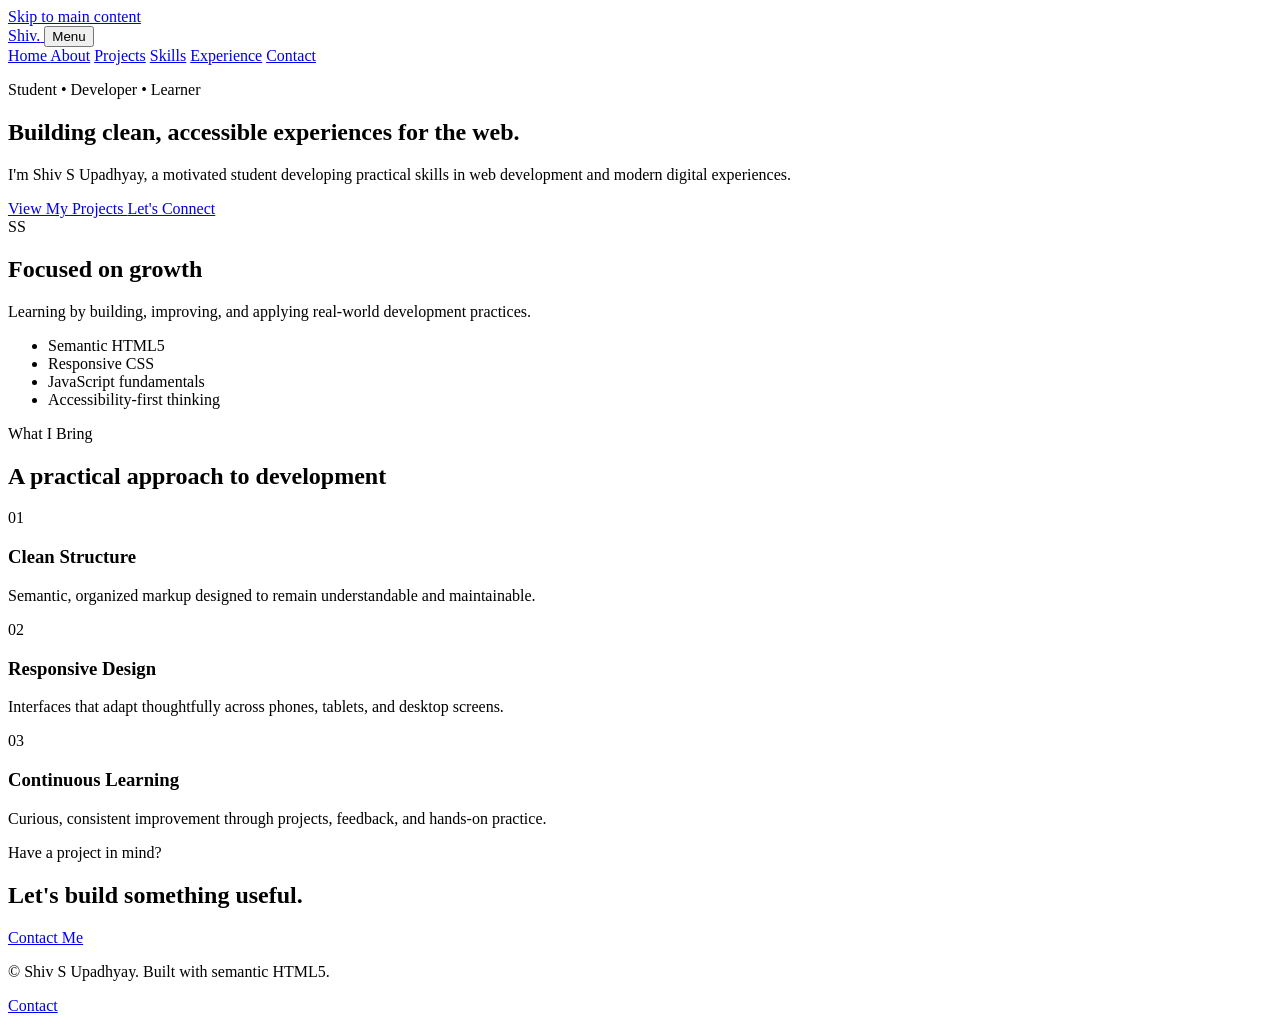
==== index.html @ ad7808e1 "Add files via upload" ====
<!doctype html>
<html lang="en">
<head>
    <meta charset="utf-8">
    <meta name="viewport" content="width=device-width, initial-scale=1">

    <meta name="description"
          content="Shiv S Upadhyay - personal portfolio website.">

    <title>Shiv S Upadhyay | Portfolio</title>

    <link rel="stylesheet" href="css/style.css">
    <script src="js/script.js" defer></script>
</head>

<body>

<a class="skip-link" href="#main-content">
    Skip to main content
</a>

<header class="site-header">
    <div class="container nav-wrap">

        <a class="brand" href="index.html"
           aria-label="Shiv S Upadhyay home">
            Shiv<span>.</span>
        </a>

        <button class="menu-toggle"
                type="button"
                aria-expanded="false"
                aria-controls="site-nav">
            Menu
        </button>

        <nav id="site-nav"
             class="site-nav"
             aria-label="Primary navigation">

            <a class="active" href="index.html" aria-current="page">
                Home
            </a>

            <a href="about.html">About</a>
            <a href="projects.html">Projects</a>
            <a href="skills.html">Skills</a>
            <a href="experience.html">Experience</a>
            <a href="contact.html">Contact</a>

        </nav>

    </div>
</header>


<main id="main-content">

    <!-- HERO -->

    <section class="hero section">

        <div class="container hero-grid">

            <div>

                <p class="eyebrow">
                    Student • Developer • Learner
                </p>

                <h1>
                    Building clean, accessible experiences for the web.
                </h1>

                <p class="lead">
                    I'm Shiv S Upadhyay, a motivated student developing
                    practical skills in web development and modern
                    digital experiences.
                </p>

                <div class="actions">

                    <a class="button" href="projects.html">
                        View My Projects
                    </a>

                    <a class="button button-secondary"
                       href="contact.html">
                        Let's Connect
                    </a>

                </div>

            </div>


            <aside class="hero-card"
                   aria-label="Portfolio highlights">

                <div class="avatar" aria-hidden="true">
                    SS
                </div>

                <h2>
                    Focused on growth
                </h2>

                <p>
                    Learning by building, improving, and applying
                    real-world development practices.
                </p>

                <ul class="check-list">

                    <li>Semantic HTML5</li>
                    <li>Responsive CSS</li>
                    <li>JavaScript fundamentals</li>
                    <li>Accessibility-first thinking</li>

                </ul>

            </aside>

        </div>

    </section>


    <!-- FEATURES -->

    <section class="section section-muted"
             aria-labelledby="focus-title">

        <div class="container">

            <div class="section-heading">

                <p class="eyebrow">
                    What I Bring
                </p>

                <h2 id="focus-title">
                    A practical approach to development
                </h2>

            </div>


            <div class="cards three">

                <article class="card">

                    <span class="icon" aria-hidden="true">
                        01
                    </span>

                    <h3>
                        Clean Structure
                    </h3>

                    <p>
                        Semantic, organized markup designed to remain
                        understandable and maintainable.
                    </p>

                </article>


                <article class="card">

                    <span class="icon" aria-hidden="true">
                        02
                    </span>

                    <h3>
                        Responsive Design
                    </h3>

                    <p>
                        Interfaces that adapt thoughtfully across
                        phones, tablets, and desktop screens.
                    </p>

                </article>


                <article class="card">

                    <span class="icon" aria-hidden="true">
                        03
                    </span>

                    <h3>
                        Continuous Learning
                    </h3>

                    <p>
                        Curious, consistent improvement through
                        projects, feedback, and hands-on practice.
                    </p>

                </article>

            </div>

        </div>

    </section>


    <!-- CTA -->

    <section class="section">

        <div class="container cta">

            <div>

                <p class="eyebrow">
                    Have a project in mind?
                </p>

                <h2>
                    Let's build something useful.
                </h2>

            </div>

            <a class="button" href="contact.html">
                Contact Me
            </a>

        </div>

    </section>

</main>


<footer class="site-footer">

    <div class="container footer-wrap">

        <p>
            © <span id="year"></span>
            Shiv S Upadhyay.
            Built with semantic HTML5.
        </p>

        <a href="contact.html">
            Contact
        </a>

    </div>

</footer>

</body>
</html>
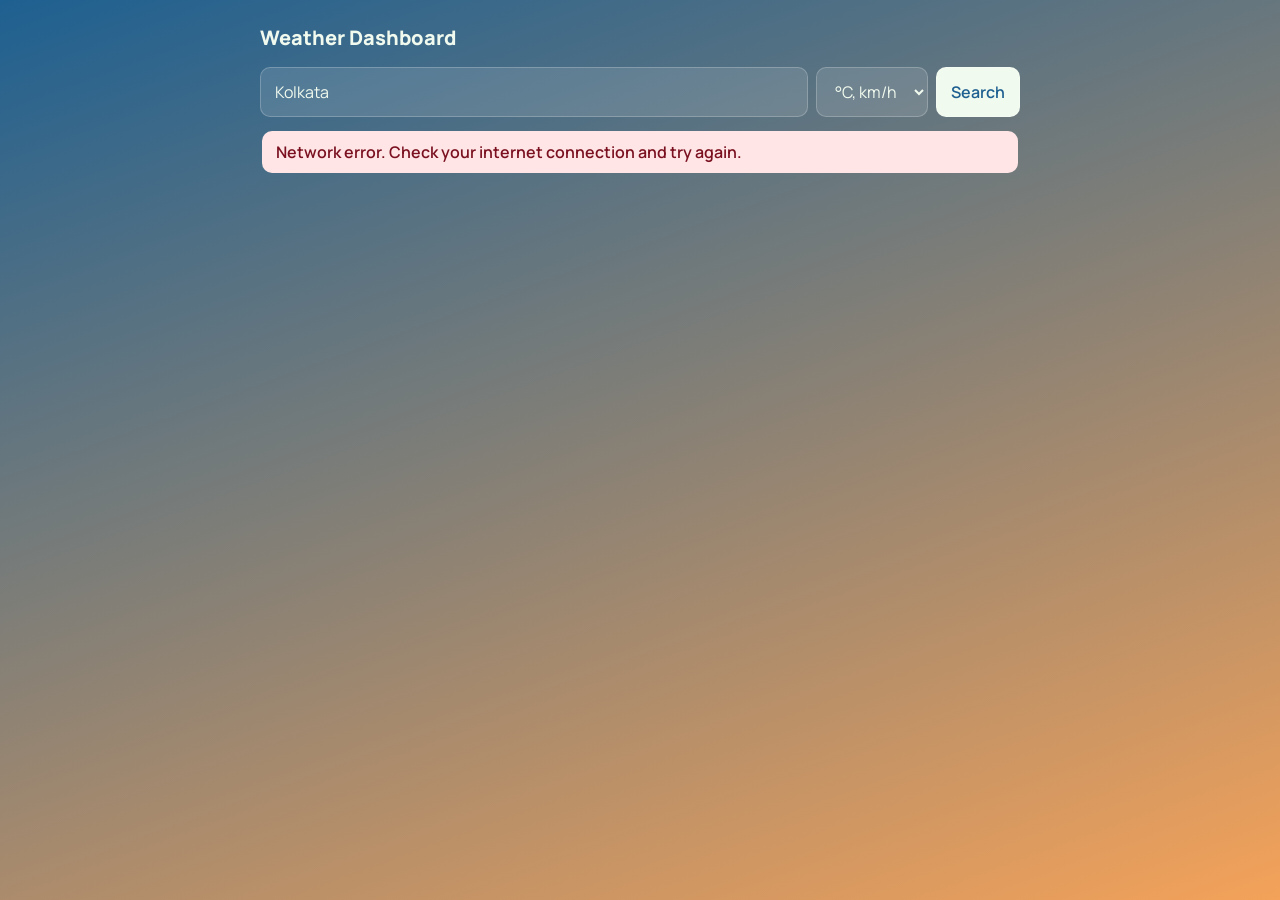
==== commit f1c848c9: "Task-4-Weather-App" ====
--- a/index.html
+++ b/index.html
@@ -1,259 +1,210 @@
-<!doctype html>
+<!DOCTYPE html>
 <html lang="en">
 <head>
-    <meta charset="utf-8">
-    <meta name="viewport" content="width=device-width, initial-scale=1">
-
-    <meta name="description"
-          content="Shiv S Upadhyay - personal portfolio website.">
-
-    <title>Shiv S Upadhyay | Portfolio</title>
-
-    <link rel="stylesheet" href="css/style.css">
-    <script src="js/script.js" defer></script>
+<meta charset="UTF-8">
+<meta name="viewport" content="width=device-width, initial-scale=1">
+<title>Weather Dashboard</title>
+<link href="https://fonts.googleapis.com/css2?family=Manrope:wght@400;600;800&display=swap" rel="stylesheet">
+<style>
+  :root { --bg1:#1d3557; --bg2:#457b9d; --ink:#f1faee; --panel:rgba(255,255,255,.12); --line:rgba(255,255,255,.22); }
+  body[data-sky="clear"]  { --bg1:#1e6091; --bg2:#f4a259; }
+  body[data-sky="cloud"]  { --bg1:#2b3a4a; --bg2:#7d8ea0; }
+  body[data-sky="rain"]   { --bg1:#14213d; --bg2:#3d5a80; }
+  body[data-sky="snow"]   { --bg1:#4a6073; --bg2:#c9d6df; }
+  body[data-sky="storm"]  { --bg1:#10151f; --bg2:#4b3f72; }
+  * { box-sizing: border-box; }
+  body { margin:0; min-height:100vh; font-family:"Manrope",system-ui,sans-serif; color:var(--ink);
+    background:linear-gradient(160deg,var(--bg1),var(--bg2)); transition:background .6s; padding:24px 16px 48px; }
+  main { max-width:760px; margin:0 auto; }
+  h1 { font-size:1.25rem; font-weight:800; margin:0 0 16px; }
+  .bar { display:flex; gap:8px; flex-wrap:wrap; }
+  input, button, select { font:inherit; border-radius:10px; border:1px solid var(--line); padding:12px 14px; }
+  input { flex:1 1 220px; background:var(--panel); color:var(--ink); }
+  input::placeholder { color:rgba(241,250,238,.65); }
+  button { background:var(--ink); color:var(--bg1); font-weight:600; cursor:pointer; }
+  select { background:var(--panel); color:var(--ink); }
+  select option { color:#111; }
+  :focus-visible { outline:3px solid #fff; outline-offset:2px; }
+  #status { min-height:1.5em; margin:14px 2px; }
+  #status.error { background:#ffe5e5; color:#7a1020; padding:10px 14px; border-radius:10px; font-weight:600; }
+  .card { background:var(--panel); border:1px solid var(--line); border-radius:18px; padding:22px; backdrop-filter:blur(6px); }
+  .now { display:flex; justify-content:space-between; align-items:center; gap:16px; flex-wrap:wrap; }
+  .place { font-size:1.5rem; font-weight:800; margin:0; }
+  .cond { margin:4px 0 0; opacity:.9; }
+  .temp { font-size:4.5rem; font-weight:800; line-height:1; margin:0; }
+  .icon { font-size:3.5rem; }
+  .metrics { display:grid; grid-template-columns:repeat(auto-fit,minmax(140px,1fr)); gap:12px; margin-top:20px; }
+  .metric { border-top:1px solid var(--line); padding-top:10px; }
+  .metric span { display:block; font-size:.85rem; opacity:.8; }
+  .metric strong { font-size:1.35rem; }
+  h2 { font-size:1rem; margin:26px 0 10px; }
+  .days { display:grid; grid-template-columns:repeat(auto-fit,minmax(110px,1fr)); gap:10px; }
+  .day { text-align:center; padding:14px 8px; }
+  .day .d { font-weight:600; } .day .i { font-size:1.8rem; margin:6px 0; } .day .t { font-size:.9rem; }
+  [hidden] { display:none; }
+  @media (prefers-reduced-motion: reduce) { body { transition:none; } }
+</style>
 </head>
-
-<body>
-
-<a class="skip-link" href="#main-content">
-    Skip to main content
-</a>
-
-<header class="site-header">
-    <div class="container nav-wrap">
-
-        <a class="brand" href="index.html"
-           aria-label="Shiv S Upadhyay home">
-            Shiv<span>.</span>
-        </a>
-
-        <button class="menu-toggle"
-                type="button"
-                aria-expanded="false"
-                aria-controls="site-nav">
-            Menu
-        </button>
-
-        <nav id="site-nav"
-             class="site-nav"
-             aria-label="Primary navigation">
-
-            <a class="active" href="index.html" aria-current="page">
-                Home
-            </a>
-
-            <a href="about.html">About</a>
-            <a href="projects.html">Projects</a>
-            <a href="skills.html">Skills</a>
-            <a href="experience.html">Experience</a>
-            <a href="contact.html">Contact</a>
-
-        </nav>
-
+<body data-sky="clear">
+<main>
+  <h1>Weather Dashboard</h1>
+  <form class="bar" id="search">
+    <input id="city" type="text" placeholder="Search a city, e.g. Kolkata" aria-label="City name" autocomplete="off">
+    <select id="units" aria-label="Units">
+      <option value="metric">°C, km/h</option>
+      <option value="imperial">°F, mph</option>
+    </select>
+    <button type="submit">Search</button>
+  </form>
+  <div id="status" role="status" aria-live="polite"></div>
+ 
+  <section id="result" hidden>
+    <div class="card">
+      <div class="now">
+        <div>
+          <p class="place" id="place"></p>
+          <p class="cond" id="cond"></p>
+        </div>
+        <div class="icon" id="icon" aria-hidden="true"></div>
+        <p class="temp" id="temp"></p>
+      </div>
+      <div class="metrics">
+        <div class="metric"><span>Feels like</span><strong id="feels"></strong></div>
+        <div class="metric"><span>Humidity</span><strong id="humidity"></strong></div>
+        <div class="metric"><span>Wind speed</span><strong id="wind"></strong></div>
+      </div>
     </div>
-</header>
-
-
-<main id="main-content">
-
-    <!-- HERO -->
-
-    <section class="hero section">
-
-        <div class="container hero-grid">
-
-            <div>
-
-                <p class="eyebrow">
-                    Student • Developer • Learner
-                </p>
-
-                <h1>
-                    Building clean, accessible experiences for the web.
-                </h1>
-
-                <p class="lead">
-                    I'm Shiv S Upadhyay, a motivated student developing
-                    practical skills in web development and modern
-                    digital experiences.
-                </p>
-
-                <div class="actions">
-
-                    <a class="button" href="projects.html">
-                        View My Projects
-                    </a>
-
-                    <a class="button button-secondary"
-                       href="contact.html">
-                        Let's Connect
-                    </a>
-
-                </div>
-
-            </div>
-
-
-            <aside class="hero-card"
-                   aria-label="Portfolio highlights">
-
-                <div class="avatar" aria-hidden="true">
-                    SS
-                </div>
-
-                <h2>
-                    Focused on growth
-                </h2>
-
-                <p>
-                    Learning by building, improving, and applying
-                    real-world development practices.
-                </p>
-
-                <ul class="check-list">
-
-                    <li>Semantic HTML5</li>
-                    <li>Responsive CSS</li>
-                    <li>JavaScript fundamentals</li>
-                    <li>Accessibility-first thinking</li>
-
-                </ul>
-
-            </aside>
-
-        </div>
-
-    </section>
-
-
-    <!-- FEATURES -->
-
-    <section class="section section-muted"
-             aria-labelledby="focus-title">
-
-        <div class="container">
-
-            <div class="section-heading">
-
-                <p class="eyebrow">
-                    What I Bring
-                </p>
-
-                <h2 id="focus-title">
-                    A practical approach to development
-                </h2>
-
-            </div>
-
-
-            <div class="cards three">
-
-                <article class="card">
-
-                    <span class="icon" aria-hidden="true">
-                        01
-                    </span>
-
-                    <h3>
-                        Clean Structure
-                    </h3>
-
-                    <p>
-                        Semantic, organized markup designed to remain
-                        understandable and maintainable.
-                    </p>
-
-                </article>
-
-
-                <article class="card">
-
-                    <span class="icon" aria-hidden="true">
-                        02
-                    </span>
-
-                    <h3>
-                        Responsive Design
-                    </h3>
-
-                    <p>
-                        Interfaces that adapt thoughtfully across
-                        phones, tablets, and desktop screens.
-                    </p>
-
-                </article>
-
-
-                <article class="card">
-
-                    <span class="icon" aria-hidden="true">
-                        03
-                    </span>
-
-                    <h3>
-                        Continuous Learning
-                    </h3>
-
-                    <p>
-                        Curious, consistent improvement through
-                        projects, feedback, and hands-on practice.
-                    </p>
-
-                </article>
-
-            </div>
-
-        </div>
-
-    </section>
-
-
-    <!-- CTA -->
-
-    <section class="section">
-
-        <div class="container cta">
-
-            <div>
-
-                <p class="eyebrow">
-                    Have a project in mind?
-                </p>
-
-                <h2>
-                    Let's build something useful.
-                </h2>
-
-            </div>
-
-            <a class="button" href="contact.html">
-                Contact Me
-            </a>
-
-        </div>
-
-    </section>
-
+    <h2>Next 5 days</h2>
+    <div class="days" id="days"></div>
+  </section>
 </main>
-
-
-<footer class="site-footer">
-
-    <div class="container footer-wrap">
-
-        <p>
-            © <span id="year"></span>
-            Shiv S Upadhyay.
-            Built with semantic HTML5.
-        </p>
-
-        <a href="contact.html">
-            Contact
-        </a>
-
-    </div>
-
-</footer>
-
+ 
+<script>
+  // Open-Meteo: free public REST API, no API key needed
+  const GEO_URL = "https://geocoding-api.open-meteo.com/v1/search";
+  const WEATHER_URL = "https://api.open-meteo.com/v1/forecast";
+ 
+  // WMO weather codes -> [label, emoji, sky theme]
+  const CODES = {
+    0:["Clear sky","☀️","clear"], 1:["Mainly clear","🌤️","clear"], 2:["Partly cloudy","⛅","cloud"], 3:["Overcast","☁️","cloud"],
+    45:["Fog","🌫️","cloud"], 48:["Rime fog","🌫️","cloud"],
+    51:["Light drizzle","🌦️","rain"], 53:["Drizzle","🌦️","rain"], 55:["Dense drizzle","🌧️","rain"],
+    61:["Light rain","🌧️","rain"], 63:["Rain","🌧️","rain"], 65:["Heavy rain","🌧️","rain"],
+    71:["Light snow","🌨️","snow"], 73:["Snow","🌨️","snow"], 75:["Heavy snow","❄️","snow"], 77:["Snow grains","❄️","snow"],
+    80:["Rain showers","🌦️","rain"], 81:["Rain showers","🌧️","rain"], 82:["Violent showers","⛈️","storm"],
+    85:["Snow showers","🌨️","snow"], 86:["Heavy snow showers","❄️","snow"],
+    95:["Thunderstorm","⛈️","storm"], 96:["Thunderstorm with hail","⛈️","storm"], 99:["Thunderstorm with hail","⛈️","storm"]
+  };
+  const info = code => CODES[code] || ["Unknown","🌡️","cloud"];
+ 
+  const $ = id => document.getElementById(id);
+  const statusEl = $("status");
+ 
+  function setStatus(msg, isError = false) {
+    statusEl.textContent = msg;
+    statusEl.className = isError ? "error" : "";
+  }
+ 
+  // Fetch helper: timeout + HTTP error handling + JSON parsing
+  async function fetchJSON(url) {
+    let timer;
+    const timeout = new Promise((_, reject) => {
+      timer = setTimeout(() => reject(new Error("TIMEOUT")), 10000);
+    });
+    try {
+      const res = await Promise.race([fetch(url), timeout]);
+      if (!res.ok) throw new Error(`Server error (${res.status}). Please try again.`);
+      return await res.json();
+    } catch (err) {
+      if (err.message === "TIMEOUT") throw new Error("The request timed out. Check your connection and try again.");
+      if (err instanceof TypeError) throw new Error("Network error. Check your internet connection and try again.");
+      throw err;
+    } finally {
+      clearTimeout(timer);
+    }
+  }
+ 
+  // Step 1: city name -> coordinates
+  async function geocode(city) {
+    const data = await fetchJSON(`${GEO_URL}?name=${encodeURIComponent(city)}&count=1&language=en&format=json`);
+    if (!data.results || data.results.length === 0) {
+      throw new Error(`No city found for "${city}". Check the spelling and try again.`);
+    }
+    return data.results[0]; // { name, country, admin1, latitude, longitude }
+  }
+ 
+  // Step 2: coordinates -> weather (nested JSON: current + daily)
+  async function getWeather(lat, lon, units) {
+    const imperial = units === "imperial";
+    const params = new URLSearchParams({
+      latitude: lat, longitude: lon, timezone: "auto", forecast_days: 6,
+      current: "temperature_2m,relative_humidity_2m,apparent_temperature,wind_speed_10m,weather_code",
+      daily: "weather_code,temperature_2m_max,temperature_2m_min",
+      temperature_unit: imperial ? "fahrenheit" : "celsius",
+      wind_speed_unit: imperial ? "mph" : "kmh"
+    });
+    return fetchJSON(`${WEATHER_URL}?${params}`);
+  }
+ 
+  function render(place, data) {
+    const cur = data.current, u = data.current_units;
+    const [label, emoji, sky] = info(cur.weather_code);
+ 
+    document.body.dataset.sky = sky;
+    $("place").textContent = [place.name, place.admin1, place.country].filter(Boolean).join(", ");
+    $("cond").textContent = label;
+    $("icon").textContent = emoji;
+    $("temp").textContent = `${Math.round(cur.temperature_2m)}${u.temperature_2m}`;
+    $("feels").textContent = `${Math.round(cur.apparent_temperature)}${u.apparent_temperature}`;
+    $("humidity").textContent = `${cur.relative_humidity_2m}${u.relative_humidity_2m}`;
+    $("wind").textContent = `${Math.round(cur.wind_speed_10m)} ${u.wind_speed_10m}`;
+ 
+    // Daily forecast: skip index 0 (today), show next 5 days
+    const d = data.daily, box = $("days");
+    box.replaceChildren();
+    for (let i = 1; i < d.time.length; i++) {
+      const [lbl, ico] = info(d.weather_code[i]);
+      const el = document.createElement("div");
+      el.className = "card day";
+      const parts = [
+        ["d", new Date(d.time[i] + "T00:00").toLocaleDateString(undefined, { weekday: "short" })],
+        ["i", ico],
+        ["t", `${Math.round(d.temperature_2m_max[i])}° / ${Math.round(d.temperature_2m_min[i])}°`]
+      ];
+      for (const [cls, text] of parts) {
+        const s = document.createElement("div");
+        s.className = cls; s.textContent = text; el.appendChild(s);
+      }
+      el.title = lbl;
+      box.appendChild(el);
+    }
+    $("result").hidden = false;
+  }
+ 
+  async function search(city) {
+    city = city.trim();
+    if (!city) { setStatus("Enter a city name to search.", true); return; }
+    setStatus("Loading weather…");
+    try {
+      const place = await geocode(city);
+      const data = await getWeather(place.latitude, place.longitude, $("units").value);
+      render(place, data);
+      setStatus("");
+      try { localStorage.setItem("lastCity", city); } catch {}
+    } catch (err) {
+      $("result").hidden = true;
+      setStatus(err.message, true);
+    }
+  }
+ 
+  $("search").addEventListener("submit", e => { e.preventDefault(); search($("city").value); });
+  $("units").addEventListener("change", () => { if ($("city").value.trim()) search($("city").value); });
+ 
+  // Load last searched city (or a default) on start
+  let start = "Kolkata";
+  try { start = localStorage.getItem("lastCity") || start; } catch {}
+  $("city").value = start;
+  search(start);
+</script>
 </body>
 </html>
